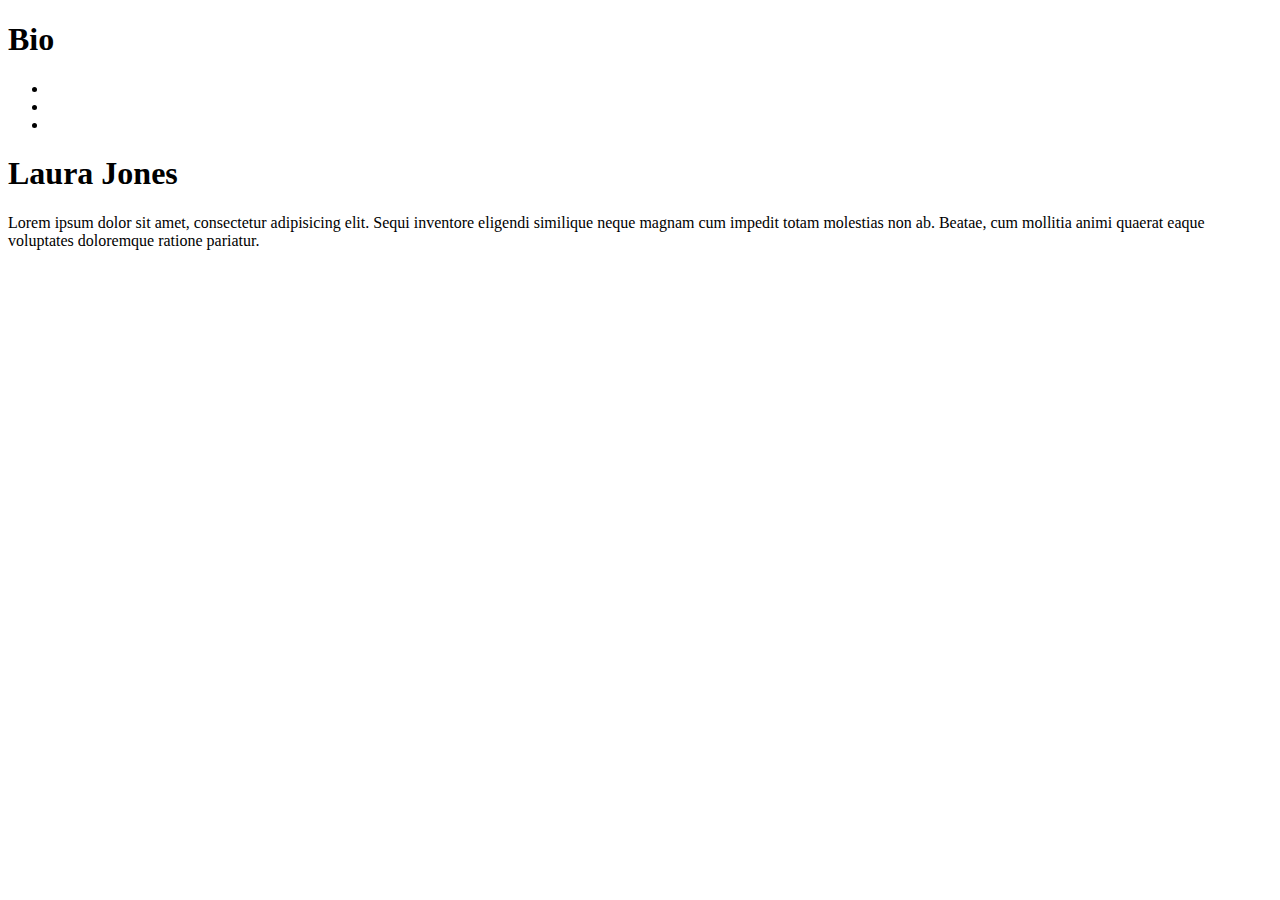
==== bio.html @ 999ccf6f "Version 1" ====
<!doctype html>
<html lang="en">
<head>
	<meta charset="UTF-8">
	<title>Laura Jones</title>
</head>
<body>

	<h1>Bio</h1>
	
	<ul>
		<li><a href="Home"></a></li>
		<li><a href="Bio"></a></li>
		<li><a href="Resume"></a></li>
	</ul>

	<h1>Laura Jones</h1>
	<p>Lorem ipsum dolor sit amet, consectetur adipisicing elit. Sequi inventore eligendi similique neque magnam cum impedit totam molestias non ab. Beatae, cum mollitia animi quaerat eaque voluptates doloremque ratione pariatur.</p>
</body>
</html>
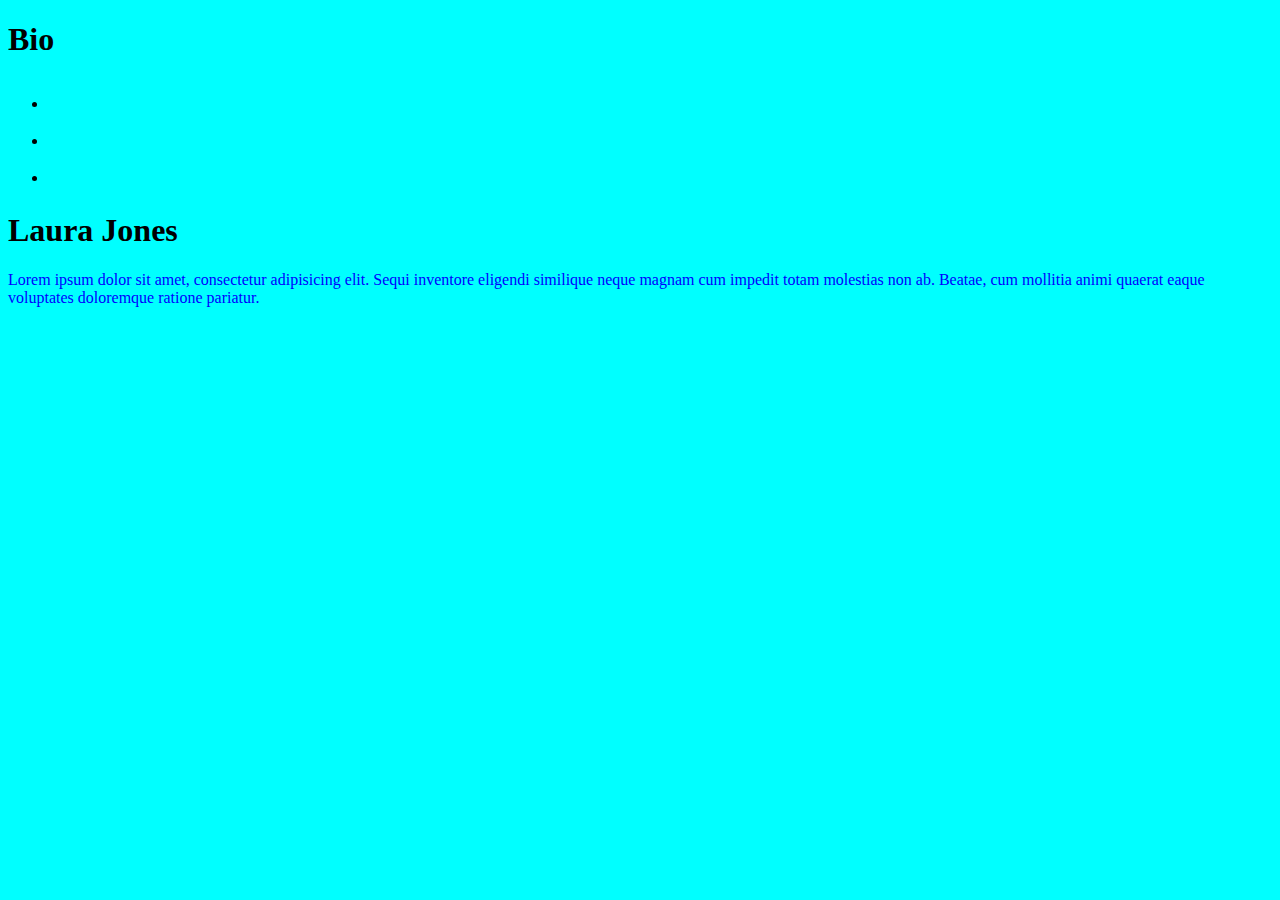
==== commit 2530c744: "Added Placeholder" ====
--- a/bio.html
+++ b/bio.html
@@ -3,6 +3,7 @@
 <head>
 	<meta charset="UTF-8">
 	<title>Laura Jones</title>
+	<link rel="stylesheet" href="css/style.css">
 </head>
 <body>
 
@@ -14,6 +15,7 @@
 		<li><a href="Resume"></a></li>
 	</ul>
 
+
 	<h1>Laura Jones</h1>
 	<p>Lorem ipsum dolor sit amet, consectetur adipisicing elit. Sequi inventore eligendi similique neque magnam cum impedit totam molestias non ab. Beatae, cum mollitia animi quaerat eaque voluptates doloremque ratione pariatur.</p>
 </body>
--- a/css/style.css
+++ b/css/style.css
@@ -0,0 +1,13 @@
+body {
+	background: aqua;
+}
+
+p {
+	color: blue;
+}
+a {
+	color: yellow;
+	font-size: 32px;
+	text-decoration: none;
+
+}